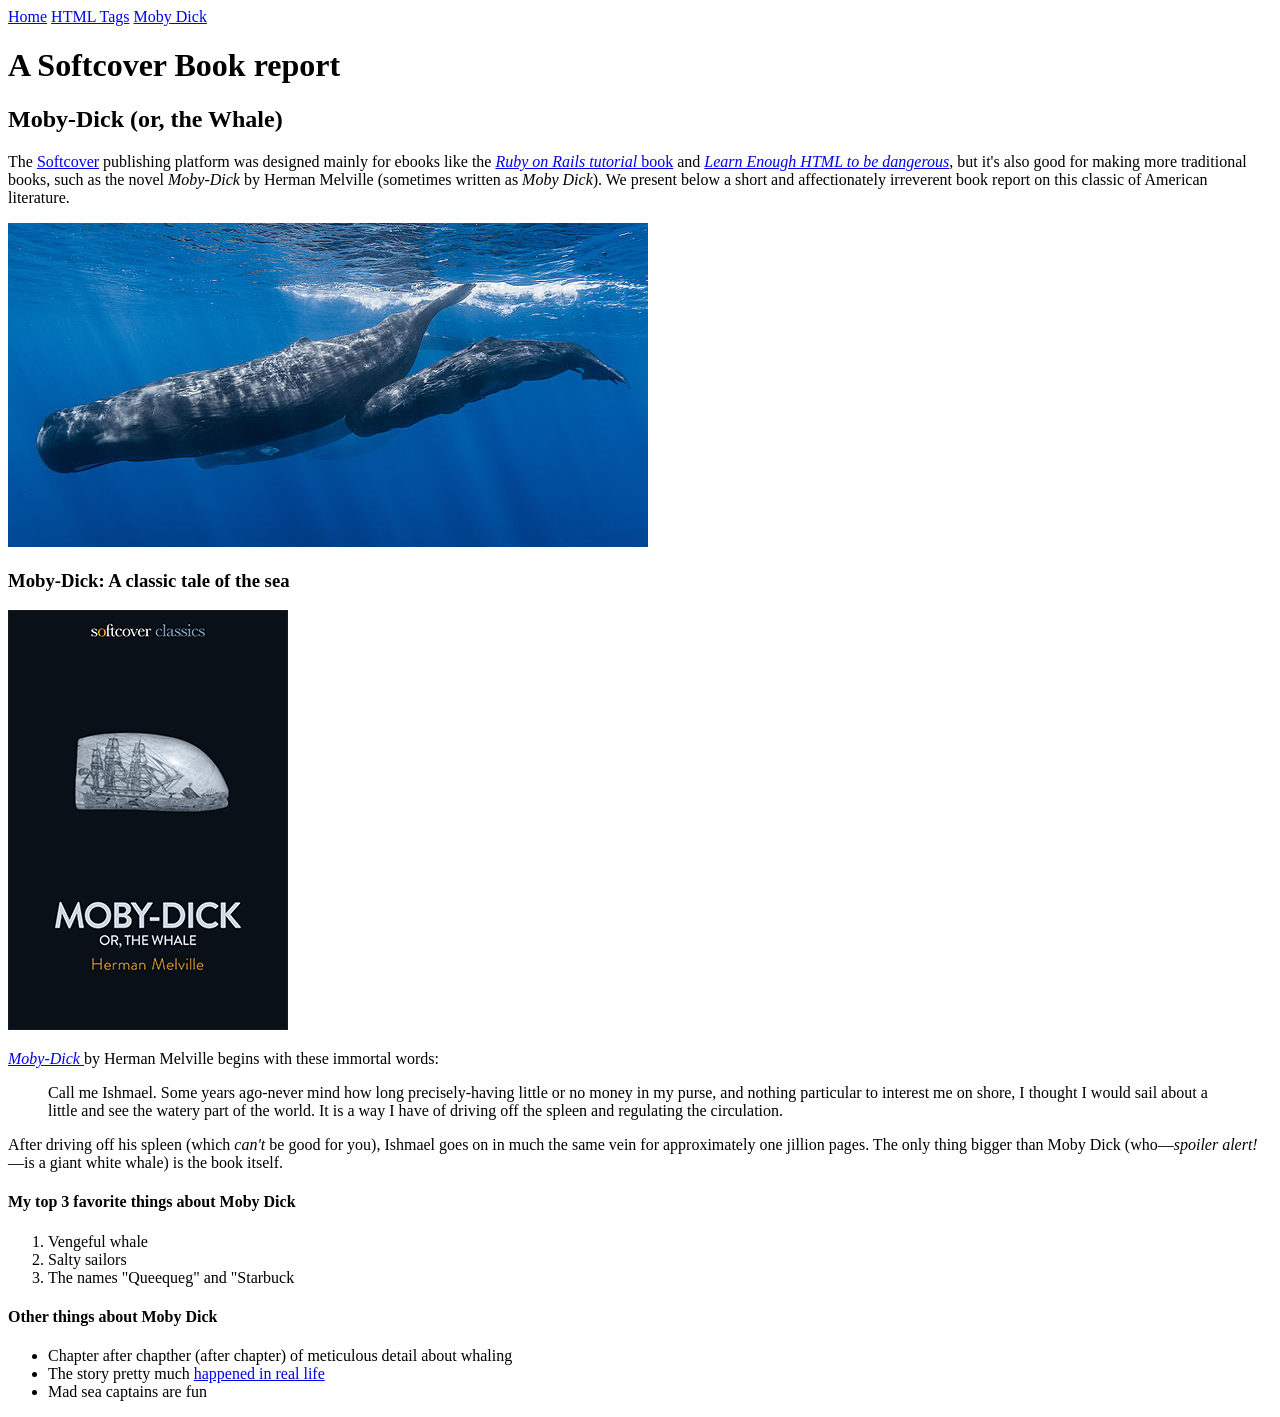
==== moby_dick.html @ 5023f2df "Add a Moby Dick page and a menu." ====
<!DOCTYPE html>
<html lang="en">
    <head>
        <title>Moby Dick</title>
        <meta charset="utf-8">  
    </head>
    <body>
        <div>
        <a href="index.html">Home</a>
        <a href="tags.html">HTML Tags</a>
        <a href="moby_dick.html">Moby Dick</a>
      </div>

        <!-- much here to be styled, will do so in the last section -->
        <header>
            <h1>A Softcover Book report</h1>
            <h2>Moby-Dick (or, the Whale)</h2>
        </header>

        <div>
            <p>
                The <a href="https://www.softcover.io/">Softcover</a> publishing platform was designed mainly for ebooks like the <a href="https://railstutorial.org/book"><em>Ruby on Rails tutorial</em> book</a> and <a href="https://learnenough.com/html"><em>Learn Enough HTML to be dangerous</em></a>, but it's also good for making more traditional books, such as the novel <em>Moby-Dick</em> by Herman Melville (sometimes written as <em>Moby Dick</em>). We present below a short and affectionately irreverent book report on this classic of American literature.
            </p>
        </div>

        <a href="https://commons.wikimedia.org/wiki/File:Sperm_whale_pod.jpg">
            <img src="images/sperm_whales.jpg" alt="Sperm Whales">
        </a>

        <div>
            <h3>Moby-Dick: A classic tale of the sea</h3>

            <a href="https://www.softcover.io/read/6070fb03/moby-dick" target="_blank" rel="noopener">
                <img src="images/moby_dick.png" alt="Moby Dick">
            </a>

            <p>
                <a href="https://www.softcover.io/read/6070fb03/moby-dick" target="_blank" rel="noopener">
                    <em>Moby-Dick</em>
                </a> by Herman Melville begins with these immortal words:
            </p>

            <blockquote>
                <p>
                    <span>Call me Ishmael.</span> Some years ago-never mind how long precisely-having little or no money in my purse, and nothing particular to interest me on shore, I thought I would sail about a little and see the watery part of the world. It is a way I have of driving off the spleen and regulating the circulation.
                </p>
            </blockquote>

            <p>
                After driving off his spleen (which <em>can't</em> be good for you), Ishmael goes on in much the same vein for approximately one jillion pages. The only thing bigger than Moby Dick (who&mdash;<em>spoiler alert!</em>&mdash;is a giant white whale) is the book itself.
            </p>
        </div>

        <div>
            <h4>My top 3 favorite things about Moby Dick</h4>

            <ol>
                <li>Vengeful whale</li>
                <li>Salty sailors</li>
                <li>The names "Queequeg" and "Starbuck</li>
            </ol>

            <h4>Other things about Moby Dick</h4>

            <ul>
                <li>Chapter after chapther (after chapter) of meticulous detail about whaling</li>
                <li>The story pretty much
                    <a href="https://en.wikipedia.org/wiki/Essex_(whalehsip)" target="_blank" rel="noopener">happened in real life</a>
                </li>
                <li>Mad sea captains are fun</li>
            </ul>
        </div>
    </body>
</html>
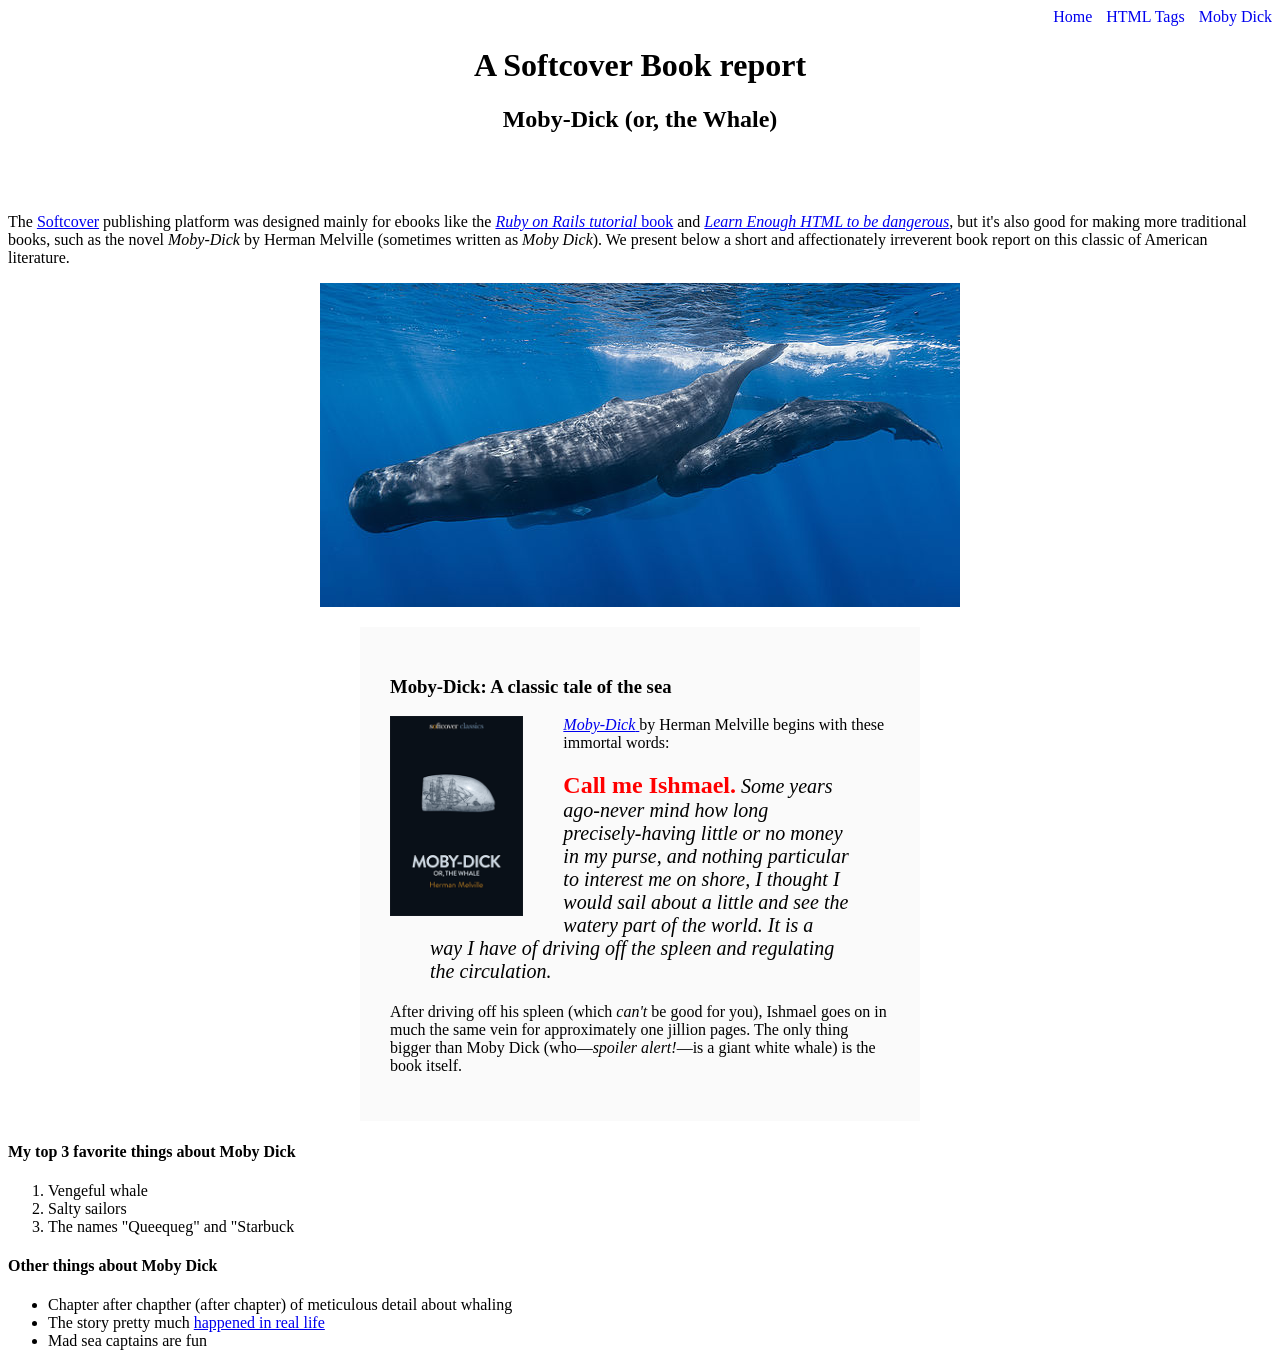
==== commit d9f0d2cf: "improvements" ====
--- a/moby_dick.html
+++ b/moby_dick.html
@@ -5,14 +5,14 @@
         <meta charset="utf-8">  
     </head>
     <body>
-        <div>
-        <a href="index.html">Home</a>
-        <a href="tags.html">HTML Tags</a>
-        <a href="moby_dick.html">Moby Dick</a>
+      <div style="text-align: right;">
+        <a href="index.html" style="text-decoration: none; margin: 0 0 0 0;">Home</a>
+        <a href="tags.html" style="text-decoration: none; margin: 0 0 0 10px;">HTML Tags</a>
+        <a href="moby_dick.html" style="text-decoration: none; margin: 0 0 0 10px;">Moby Dick</a>
       </div>
 
         <!-- much here to be styled, will do so in the last section -->
-        <header>
+        <header style="text-align: center; margin: 0 0 80px;">
             <h1>A Softcover Book report</h1>
             <h2>Moby-Dick (or, the Whale)</h2>
         </header>
@@ -24,14 +24,14 @@
         </div>
 
         <a href="https://commons.wikimedia.org/wiki/File:Sperm_whale_pod.jpg">
-            <img src="images/sperm_whales.jpg" alt="Sperm Whales">
+            <img src="images/sperm_whales.jpg" alt="Sperm Whales" style="display: block; margin: 0 auto;">
         </a>
 
-        <div>
+        <div style="width: 500px; margin: 20px auto; padding: 30px; background-color: #fafafa;">
             <h3>Moby-Dick: A classic tale of the sea</h3>
 
             <a href="https://www.softcover.io/read/6070fb03/moby-dick" target="_blank" rel="noopener">
-                <img src="images/moby_dick.png" alt="Moby Dick">
+                <img src="images/moby_dick.png" alt="Moby Dick" height="200px" style="float: left; margin: 0 40px 0 0;">
             </a>
 
             <p>
@@ -40,9 +40,9 @@
                 </a> by Herman Melville begins with these immortal words:
             </p>
 
-            <blockquote>
+            <blockquote style="font-style: italic; font-size: 20px;">
                 <p>
-                    <span>Call me Ishmael.</span> Some years ago-never mind how long precisely-having little or no money in my purse, and nothing particular to interest me on shore, I thought I would sail about a little and see the watery part of the world. It is a way I have of driving off the spleen and regulating the circulation.
+                    <span style="font-style: normal; font-size: 24px; font-weight: bold; color: #ff0000;">Call me Ishmael.</span> Some years ago-never mind how long precisely-having little or no money in my purse, and nothing particular to interest me on shore, I thought I would sail about a little and see the watery part of the world. It is a way I have of driving off the spleen and regulating the circulation.
                 </p>
             </blockquote>
 
